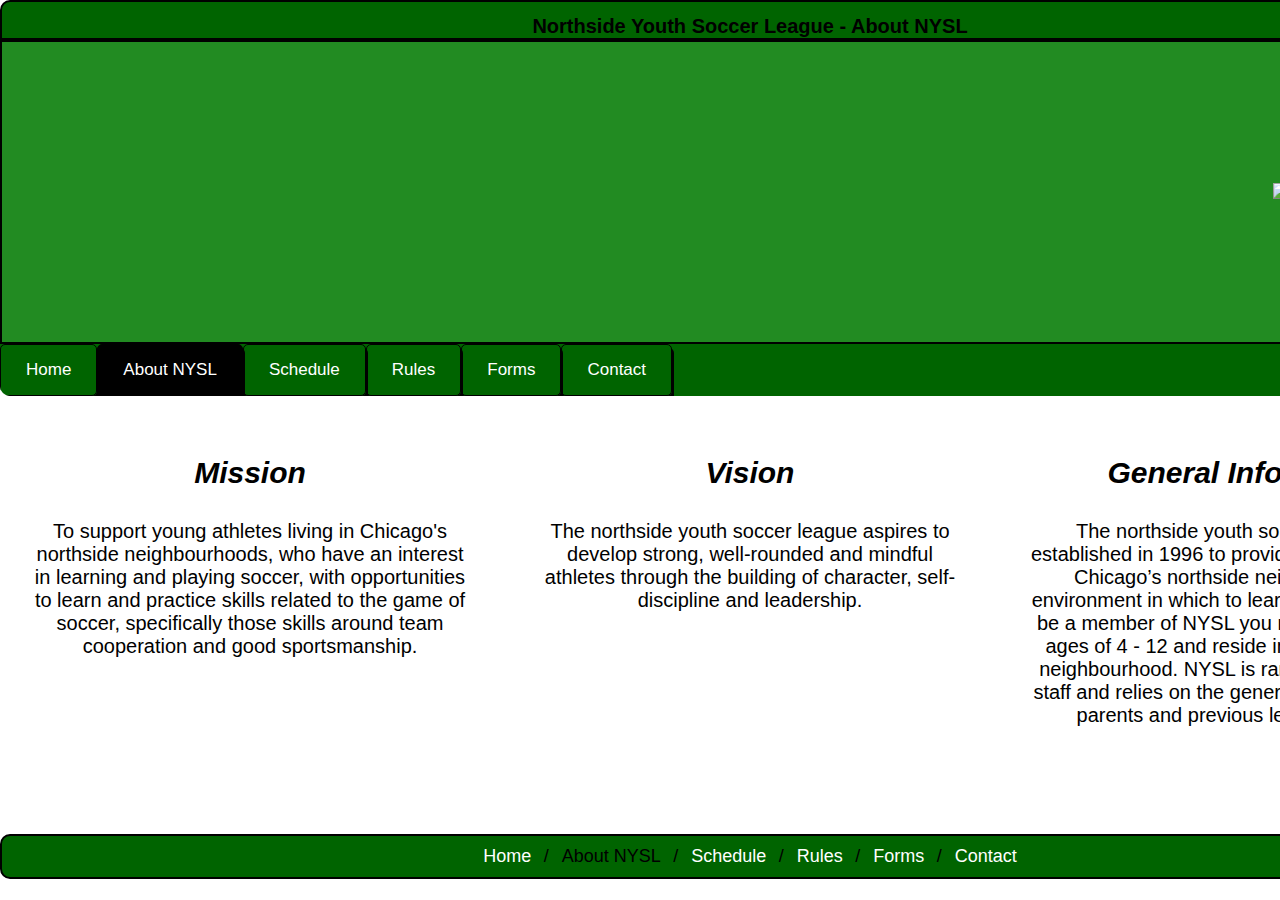
==== about.html @ 65195220 "form validation" ====
<!DOCTYPE html>
<html lang="en">

<head>
    <link rel="stylesheet" type="text/css" href="styles/nysl_3.css">
    <link rel="shortcut icon" href="images/nysl_favicon.ico" type="image/x-icon">
    <meta name="viewport" content="width=device-width, initial-scale=1.0">
    <meta charset="utf-8">
    <title>About NYSL</title>
</head>

<body>
    <div class="container">

        <!-- TAB -->       

            <div class="tab">
                <h1>Northside Youth Soccer League - About NYSL</h1>
            </div>


        <!-- HEADER -->

        <div class="header">

            <div class="backgroundimg"></div>


            <div class="logo"><img src="nysl_logo.png" class="logo" alt="nysl_logo">
            </div>

        </div>

        <!-- NAV -->

        <div class="topnav" id="myTopnav">
            <a href="index.html">Home</a>
            <a href="about.html" class="active">About NYSL</a>
            <a href="schedule.html">Schedule</a>
            <a href="rules.html">Rules</a>
            <a href="forms.html">Forms</a>
            <a href="contact.html">Contact</a>

            <a href="javascript:void(0);" class="icon" onclick="navFunction()">
                <i class="fa fa-bars"></i>
            </a>
        </div>

        <!-- CONTENT -->

        <div class="content">
            <div class="aboutbox">
                <div>
                    <h3>Mission</h3>
                    <p>To support young athletes living in Chicago's northside neighbourhoods, who have an interest in learning and playing soccer, with opportunities to learn and practice skills related to the game of soccer, specifically those skills around team cooperation and good sportsmanship.</p>
                </div>
                <div>
                    <h3>Vision</h3>
                    <p>The northside youth soccer league aspires to develop strong, well-rounded and mindful athletes through the building of character, self-discipline and leadership.</p>
                </div>
                <div>
                    <h3>General Information</h3>
                    <p>The northside youth soccer league was established in 1996 to provide athletes residing in Chicago’s northside neighbourhoods an environment in which to learn and play soccer. To be a member of NYSL you must be between the ages of 4 - 12 and reside in Chicago northside neighbourhood. NYSL is ran by a small full-time staff and relies on the generous volunteer time of parents and previous league members.</p>
                </div>
            </div>
        </div>

        <!-- FOOTER -->

        <div class="footer">
            <ul class="breadcrumb">
                <li><a href="index.html">Home</a></li>
                <li>About NYSL</li>
                <li><a href="schedule.html">Schedule</a></li>
                <li><a href="rules.html">Rules</a></li>
                <li><a href="forms.html">Forms</a></li>
                <li><a href="contact.html">Contact</a></li>
            </ul>
        </div>
    </div>

    <!-- SCRIPTS -->

    <script src="main.js"></script>

</body>

</html>
---- styles/nysl_3.css ----
body {
    margin: 0;
    font-family: Arial, Helvetica, sans-serif;
}

.container {
    width: 1500px;
    margin: auto;

}

/* HEADER */

.tab {
    text-align: center;
    background-color: darkgreen;
    color: black;
    border: 2px solid black;
    border-top-left-radius: 10px;
    border-top-right-radius: 10px;
    max-height: 40px;
    font-size: 10px;
}


.h1nysl {
    align-self: center;

}

.logo {
    position: absolute margin-right: 20px;
    align-self: center;
    flex: 1;   
    max-height: 225px;
    max-width: 225px;
    


    -webkit-animation: rotation 50s infinite linear;
}

@-webkit-keyframes rotation {
    from {
        -webkit-transform: rotate(0deg);
    }

    to {
        -webkit-transform: rotate(359deg);
    }
}


/* BACKGROUND IMAGE */

.backgroundimg {
    background-image: url("../kidssoccer3.png");    
    background-size: cover;
    min-height: 300px;
    flex: 1;
}

.header {
    display: flex;
    background-color: forestgreen;
  
    border: 2px solid black;
}


/* NAV RESPONSIVE */

.topnav {
    overflow: hidden;
    display: block;
    width: auto;
    background-color: darkgreen;
    align-self: flex-start;
    border-bottom-left-radius: 10px;
    border-bottom-right-radius: 10px;
    

}

.topnav a {
    float: left;
    display: block;
    color: white;
    text-align: center;
    padding: 15px 25px;
    text-decoration: none;
    font-size: 17px;
    border: 1px solid black;
    box-shadow: 2px 4px black;
    border-radius: 5px;
    display: flex;
    
}

.topnav a:hover {
    background-color: green;
    color: black;
}

.active {
    background-color: black;
    color: white;
}

.topnav .icon {
    display: none;
}

@media screen and (max-width: 600px) {
    .topnav a:not(:first-child) {
        display: none;
    }

    .topnav a.icon {
        float: right;
        display: block;
    }
}

@media screen and (max-width: 600px) {
    .topnav.responsive {
        position: relative;
    }

    .topnav.responsive .icon {
        position: absolute;
        right: 0;
        top: 0;
    }

    .topnav.responsive a {
        float: none;
        display: block;
        text-align: left;
    }
}





/* CONTENT */

.content {
    width: 100%;
    text-align: left;
    word-wrap: break-word;
    font-size: 20px;
    margin-bottom: 15px;
}

.aboutbox {
    display: flex;
    flex-direction: row;
    align-items: flex-start;
}

.aboutbox > div {
    width: 600px;
    height: 300px;
    text-align: center;
    padding: 30px;

}

.aboutbox h3 {
    font-style: italic;
    font-size: 30px;

}

.indexflex {
    display: flex;
    flex-direction: column;
    padding-left: 20px;
    padding-right: 20px;
    padding-bottom: 50px;
    border-radius: 10px;
}

.indlexflex > div {
    width: 100%;
    flex: 1;
    text-align: center;
}

.indexdate {
    font-style: italic;
    text-decoration: underline;
    font-size: 30px;
}

.bold {
    font-weight: bold;
}

a.email {
    color: black;
}

.form_underline {
    text-decoration: underline;
    font-size: 20px;
    font-weight: bold;
}

.form_heading {
    font-size: 20px;
    font-weight: bold;
}

#rulescontent {
    margin-bottom: 100px;
}


#mapsdiv {
    display: flex;
    flex-direction: column;
    align-items: stretch;
    flex-wrap: wrap;
}

#mapflex1,
#mapflex2 {
    text-decoration: underline;
    font-size: 30px;
    text-align: center;
    display: flex;
    padding: 10px;
    justify-content: space-between;
}

.mapflex1 > div {
    flex: 1;
}

.mapflex2 > div {
    flex: 1;
}

#mapflex3 {
    display: block;
    margin-bottom: 30px;
}

/* FORMS */

.form {
    width: 100%;
    display: flex;
}

.form2 {
    padding: 20px;
    
}

.submitbutton {
    margin-bottom: 25px;
}

.formflex {
    display: flex;
    flex-direction: row;
    justify-content: center;
    align-items: flex-start;
}

.formflex > div {
    flex: 1;
}

.school {
    display: flex;
}

.secondschool,
.firstschool {
    flex: 1;
}

.positionnormal,
.positionwant {

    padding: 20px;
}

.uniformsize {
    display: flex;
}

.shortsize,
.jerseysize {
    flex: 1;
}

.formfooter {
    display: flex;
    flex-direction: column;
    padding: 10px;
}

.signatureblock {
    display: flex;
}

.signature {
    flex: 3;
}

.signaturedate {
    flex: 3;
}


/* FORM DATA */

.thankyou {
    font-size: 30px;
    text-align: center;
}

.formdatadiv {
    display: flex;
    flex-direction: column;
    justify-content: center;
    padding: 2px;
    margin-bottom: 40px;
    padding-bottom: 40px;
}

.formdatatable tr:nth-child(odd) {
    background-color: #f2f2f2;
}

.formdatatable {
    border: 2px solid black;
    padding: 8px;
}

#formdatahead {
    border-bottom: 3px solid darkgreen;
    background-color: greenyellow;
    align-self: center;
    text-align: center;
}

#formdatadata {
    border-bottom: 3px solid darkgreen;
    background-color: greenyellow;
    align-self: center;
    text-align: center;
}

/* FORM BUTTONS */

input[type=text],
select {
    padding: 12px 20px;
    margin: 8px 0;
    display: inline-block;
    border: 1px solid #ccc;
    border-radius: 4px;
    box-sizing: border-box;
}

input[type=number],
select {
    padding: 12px 20px;
    margin: 8px 0;
    display: inline-block;
    border: 1px solid #ccc;
    border-radius: 4px;
    box-sizing: border-box;
}

input[type=date],
select {
    padding: 12px 20px;
    margin: 8px 0;
    display: inline-block;
    border: 1px solid #ccc;
    border-radius: 4px;
    box-sizing: border-box;
}

input[type=tel],
select {
    padding: 12px 20px;
    margin: 8px 0;
    display: inline-block;
    border: 1px solid #ccc;
    border-radius: 4px;
    box-sizing: border-box;
}

input[type=email],
select {
    padding: 12px 20px;
    margin: 8px 0;
    display: inline-block;
    border: 1px solid #ccc;
    border-radius: 4px;
    box-sizing: border-box;
}

input[type=submit] {
    width: 100%;
    background-color: #4CAF50;
    color: white;
    padding: 14px 20px;
    margin: 8px 0;
    border: none;
    border-radius: 4px;
    cursor: pointer;
    margin-bottom: 60px
}

input[type=submit]:hover {
    background-color: #45a049;
}

form_div {
    border-radius: 5px;
    background-color: #f2f2f2;
    padding: 20px;
}

/* LIST & TABLES (RULES) */

.rules {
    list-style-type: square;

}

h4 {
    text-align: center;
    font-weight: normal;

}

.rulesheading {
    text-align: center;

}

/* TABLE (SHEDULE) */

.table_schedule {
    line-height: normal;
    font-family: "Arial", Times, serif;
    table-layout: auto;
    width: 100%;
    margin-bottom: 20px;
    border: 1px solid darkgreen;
    padding: 10px;
    background-color: white;
    color: black;
}

tr:nth-child(even) {
    background-color: lightgreen;
}



.table_schedule tr:hover {
    background-color: #ddd;
}


.td_dates {
    text-align: center;
}

.th_schedule {
    text-decoration: underline;
    font-size: 25px;
    text-align: left;
    width: 20;
    background-color: darkgreen;
}

.th_schedule_month {
    text-decoration: underline;
    font-size: 25px;
    text-align: center;
    width: 25%;
    background-color: darkgreen
}

#schedule_link {
    color: black;
    font-weight: bold;
}

/* FOOTER */

.footer {
    display: block;
    width: inherit;
    position: fixed;
    margin: auto;
    background-color: white;
    color: black;
    text-align: center;
    bottom: 5px
}

ul.breadcrumb {
    padding: 10px 16px;
    list-style: none;
    background-color: darkgreen;
    border: 2px solid black;
    border-top-left-radius: 10px;
    border-top-right-radius: 10px;
    border-bottom-left-radius: 10px;
    border-bottom-right-radius: 10px;
}

ul.breadcrumb li {
    display: inline;
    font-size: 18px;
}

ul.breadcrumb li + li:before {
    padding: 8px;
    color: black;
    content: "/\00a0";
}

ul.breadcrumb li a {
    color: white;
    text-decoration: none;
}

ul.breadcrumb li a:hover {
    color: #01447e;
    text-decoration: underline;
}

.breadcrumbdiv {
    position: -webkit-sticky;
    position: sticky;
    top: 0;

}

ul.breadcrumb2 {
    list-style-type: none;
    background-color: white;
    text-align: center;
    border: 1px solid darkgreen;
    border-radius: 10px;

}

ul.breadcrumb2 li {
    display: inline;
    font-size: 14px;
    text-align: center;

}

ul.breadcrumb2 li + li:before {
    padding: 2px;
    color: black;
    content: "/\00a0";
}

ul.breadcrumb2 li a {
    color: black;
    text-decoration: none;
}

ul.breadcrumb2 li a:hover {
    color: darkgreen;
    text-decoration: underline;
}


/* CHAT BOX */

/* Button used to open the chat form - fixed at the bottom of the page */
#myChatBox {
    margin-top: 100px;

    
}

.open-button {
    background-color: whitesmoke;
    color: black;
    padding: 20px 20px;
    border: none;
    cursor: pointer;
    opacity: 0.8;
    position: fixed;
    width: 300px;
    border: solid 2px darkgreen;

}

/* The popup chat - hidden by default */
.chat-popup {
   display: none;
   /*  position: fixed;
    bottom: 0;
    right: 15px; 
    border: 3px solid #f1f1f1;*/
    z-index: 9;
    position: relative;
   


}

/* Add styles to the form container */
.form-container {
    max-width: 300px;
    padding: 10px;
    background-color: white;
}

/* Full-width textarea */
.form-container textarea {
    width: 100%;
    padding: 15px;
    margin: 5px 0 22px 0;
    border: none;
    background: #f1f1f1;
    resize: none;
    min-height: 200px;
}

/* When the textarea gets focus, do something */
.form-container textarea:focus {
    background-color: #ddd;
    outline: none;
}

/* Set a style for the submit/send button */
.form-container .btn {
    background-color: #4CAF50;
    color: white;
    padding: 16px 20px;
    border: none;
    cursor: pointer;
    width: 100%;
    margin-bottom: 10px;
    opacity: 0.8;

}

/* Add a red background color to the cancel button */
.form-container .cancel {
    background-color: red;
}

/* Add some hover effects to buttons */
.form-container .btn:hover,
.open-button:hover {
    opacity: 1;
}


/* ANIMATION /*/

.breadcrumb {

    -webkit-animation-name: example;
    /* Safari 4.0 - 8.0 */
    -webkit-animation-duration: 4s;
    /* Safari 4.0 - 8.0 */
    animation-name: example;
    animation-duration: 10s;
}

/* Safari 4.0 - 8.0 */
@-webkit-keyframes example {
    from {
        background-color: darkgreen;
    }

    to {
        background-color: green;
    }
}

/* Standard syntax */
@keyframes example {
    from {
        background-color: darkgreen;
    }

    to {
        background-color: green;
    }
}




/* RESPONSIVE */

* {
    box-sizing: border-box;
}

re_body {
    margin: 0;
    font-family: Arial, Helvetica, sans-serif;
}

.re_header {
    overflow: hidden;
    background-color: #f1f1f1;
    padding: 20px 10px;
}

.re_header a {
    float: left;
    color: black;
    text-align: center;
    padding: 12px;
    text-decoration: none;
    font-size: 18px;
    line-height: 25px;
    border-radius: 4px;
}

.re_header a.logo {
    font-size: 25px;
    font-weight: bold;
}

.re_header a:hover {
    background-color: #ddd;
    color: black;
}

.re_header a.active {
    background-color: dodgerblue;
    color: white;
}

.re_header-right {
    float: right;
}

@media screen and (max-width: 500px) {
    .re_header a {
        float: none;
        display: block;
        text-align: left;
    }

    .re_header-right {
        float: none;
    }
}

fieldset {
    padding:5px;
    margin-bottom: 10px;
}
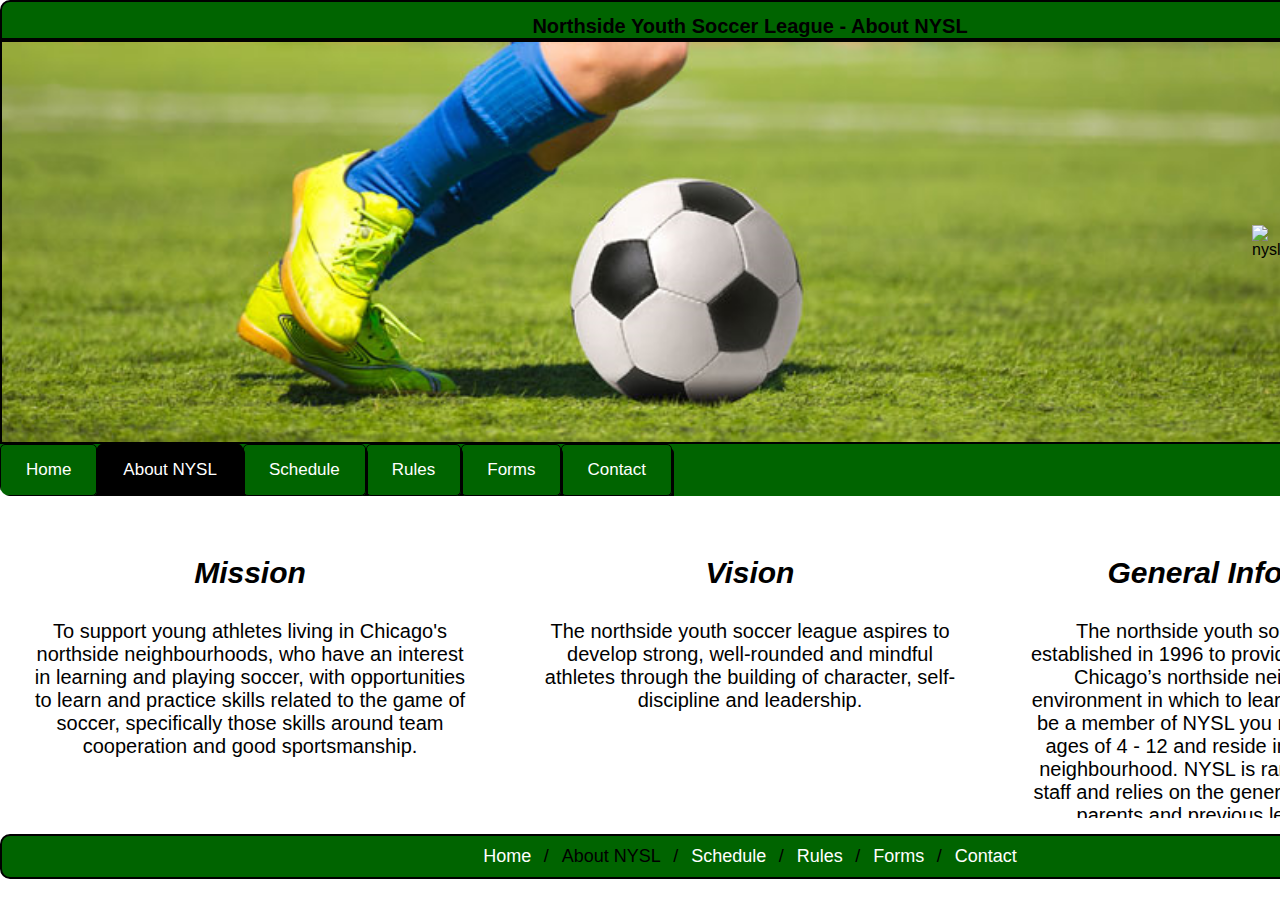
==== commit d93fe120: "updated background image" ====
--- a/about.html
+++ b/about.html
@@ -12,23 +12,18 @@
 <body>
     <div class="container">
 
-        <!-- TAB -->       
+        <!-- TAB -->
 
-            <div class="tab">
-                <h1>Northside Youth Soccer League - About NYSL</h1>
-            </div>
+        <div class="tab">
+            <h1>Northside Youth Soccer League - About NYSL</h1>
+        </div>
 
 
         <!-- HEADER -->
 
         <div class="header">
-
             <div class="backgroundimg"></div>
-
-
-            <div class="logo"><img src="nysl_logo.png" class="logo" alt="nysl_logo">
-            </div>
-
+            <img src="nysl_logo.png" class="logo" alt="nysl_logo">
         </div>
 
         <!-- NAV -->
@@ -52,15 +47,22 @@
             <div class="aboutbox">
                 <div>
                     <h3>Mission</h3>
-                    <p>To support young athletes living in Chicago's northside neighbourhoods, who have an interest in learning and playing soccer, with opportunities to learn and practice skills related to the game of soccer, specifically those skills around team cooperation and good sportsmanship.</p>
+                    <p>To support young athletes living in Chicago's northside neighbourhoods, who have an interest in
+                        learning and playing soccer, with opportunities to learn and practice skills related to the game
+                        of soccer, specifically those skills around team cooperation and good sportsmanship.</p>
                 </div>
                 <div>
                     <h3>Vision</h3>
-                    <p>The northside youth soccer league aspires to develop strong, well-rounded and mindful athletes through the building of character, self-discipline and leadership.</p>
+                    <p>The northside youth soccer league aspires to develop strong, well-rounded and mindful athletes
+                        through the building of character, self-discipline and leadership.</p>
                 </div>
                 <div>
                     <h3>General Information</h3>
-                    <p>The northside youth soccer league was established in 1996 to provide athletes residing in Chicago’s northside neighbourhoods an environment in which to learn and play soccer. To be a member of NYSL you must be between the ages of 4 - 12 and reside in Chicago northside neighbourhood. NYSL is ran by a small full-time staff and relies on the generous volunteer time of parents and previous league members.</p>
+                    <p>The northside youth soccer league was established in 1996 to provide athletes residing in
+                        Chicago’s northside neighbourhoods an environment in which to learn and play soccer. To be a
+                        member of NYSL you must be between the ages of 4 - 12 and reside in Chicago northside
+                        neighbourhood. NYSL is ran by a small full-time staff and relies on the generous volunteer time
+                        of parents and previous league members.</p>
                 </div>
             </div>
         </div>
@@ -85,4 +87,4 @@
 
 </body>
 
-</html>
+</html>--- a/styles/nysl_3.css
+++ b/styles/nysl_3.css
@@ -25,19 +25,18 @@
 
 .h1nysl {
     align-self: center;
-
 }
 
 .logo {
-    position: absolute margin-right: 20px;
+    position: absolute;
+    margin-left: 1250px;
+    /* margin-right: 20px; */
     align-self: center;
-    flex: 1;   
+    /* flex: 1; */
     max-height: 225px;
     max-width: 225px;
-    
-
-
-    -webkit-animation: rotation 50s infinite linear;
+
+    -webkit-animation: rotation 60s infinite linear;
 }
 
 @-webkit-keyframes rotation {
@@ -50,23 +49,23 @@
     }
 }
 
-
 /* BACKGROUND IMAGE */
 
 .backgroundimg {
-    background-image: url("../kidssoccer3.png");    
+    background-image: url("../images/kidssoccer3.png");
     background-size: cover;
-    min-height: 300px;
+    min-height: 400px;
+    margin-left: auto;
+    margin-right: auto;
+    /* max-width: 100%; */
     flex: 1;
 }
 
 .header {
     display: flex;
     background-color: forestgreen;
-  
     border: 2px solid black;
 }
-
 
 /* NAV RESPONSIVE */
 
@@ -78,8 +77,6 @@
     align-self: flex-start;
     border-bottom-left-radius: 10px;
     border-bottom-right-radius: 10px;
-    
-
 }
 
 .topnav a {
@@ -94,7 +91,6 @@
     box-shadow: 2px 4px black;
     border-radius: 5px;
     display: flex;
-    
 }
 
 .topnav a:hover {
@@ -145,6 +141,46 @@
 
 
 /* CONTENT */
+
+.contact {
+    font-size: 30px;
+    width: 100%;
+    text-align: center;
+}
+
+.flexImage {
+    display: flex;
+    flex-direction: row;
+    justify-content: space-around;
+
+}
+
+/* .flexImage>div {
+    flex: 1;
+} */
+
+.contactImageDiv1 {
+    background-image: url("../images/design1_image1.jpg");
+    min-width: 725px;
+    min-height: 375px;
+    background-repeat: no-repeat;
+    border: 1px solid darkgreen;
+    /* background-size: cover; */
+}
+
+.contactImageDiv2 {
+    background-image: url("../images/design2_image1.jpg");
+    min-width: 725px;
+    min-height: 375px;
+    background-repeat: no-repeat;
+    border: 1px solid darkgreen;
+    background-size: cover;
+}
+
+.contactImage {
+    max-width: 700px;
+    min-height: auto
+}
 
 .content {
     width: 100%;
@@ -157,10 +193,10 @@
 .aboutbox {
     display: flex;
     flex-direction: row;
-    align-items: flex-start;
-}
-
-.aboutbox > div {
+    /* align-items: flex-start; */
+}
+
+.aboutbox>div {
     width: 600px;
     height: 300px;
     text-align: center;
@@ -183,7 +219,7 @@
     border-radius: 10px;
 }
 
-.indlexflex > div {
+.indlexflex>div {
     width: 100%;
     flex: 1;
     text-align: center;
@@ -212,6 +248,7 @@
 .form_heading {
     font-size: 20px;
     font-weight: bold;
+
 }
 
 #rulescontent {
@@ -236,11 +273,11 @@
     justify-content: space-between;
 }
 
-.mapflex1 > div {
+.mapflex1>div {
     flex: 1;
 }
 
-.mapflex2 > div {
+.mapflex2>div {
     flex: 1;
 }
 
@@ -258,7 +295,7 @@
 
 .form2 {
     padding: 20px;
-    
+
 }
 
 .submitbutton {
@@ -272,23 +309,26 @@
     align-items: flex-start;
 }
 
-.formflex > div {
+.formflex>div {
     flex: 1;
 }
 
 .school {
     display: flex;
+    flex-direction: row;
 }
 
 .secondschool,
 .firstschool {
     flex: 1;
+    padding-bottom: 15px;
 }
 
 .positionnormal,
 .positionwant {
-
-    padding: 20px;
+    flex: 1;
+    padding-bottom: 15px;
+
 }
 
 .uniformsize {
@@ -529,7 +569,7 @@
     font-size: 18px;
 }
 
-ul.breadcrumb li + li:before {
+ul.breadcrumb li+li:before {
     padding: 8px;
     color: black;
     content: "/\00a0";
@@ -568,7 +608,7 @@
 
 }
 
-ul.breadcrumb2 li + li:before {
+ul.breadcrumb2 li+li:before {
     padding: 2px;
     color: black;
     content: "/\00a0";
@@ -591,7 +631,7 @@
 #myChatBox {
     margin-top: 100px;
 
-    
+
 }
 
 .open-button {
@@ -609,14 +649,14 @@
 
 /* The popup chat - hidden by default */
 .chat-popup {
-   display: none;
-   /*  position: fixed;
-    bottom: 0;
-    right: 15px; 
-    border: 3px solid #f1f1f1;*/
+    display: none;
+    position: fixed;
+    top: 300px;
+    right: 210px;
+    border: 3px solid #f1f1f1;
     z-index: 9;
-    position: relative;
-   
+
+
 
 
 }
@@ -767,6 +807,11 @@
 }
 
 fieldset {
-    padding:5px;
+    padding: 5px;
     margin-bottom: 10px;
+}
+
+.position {
+    display: flex;
+    flex-direction: row;
 }